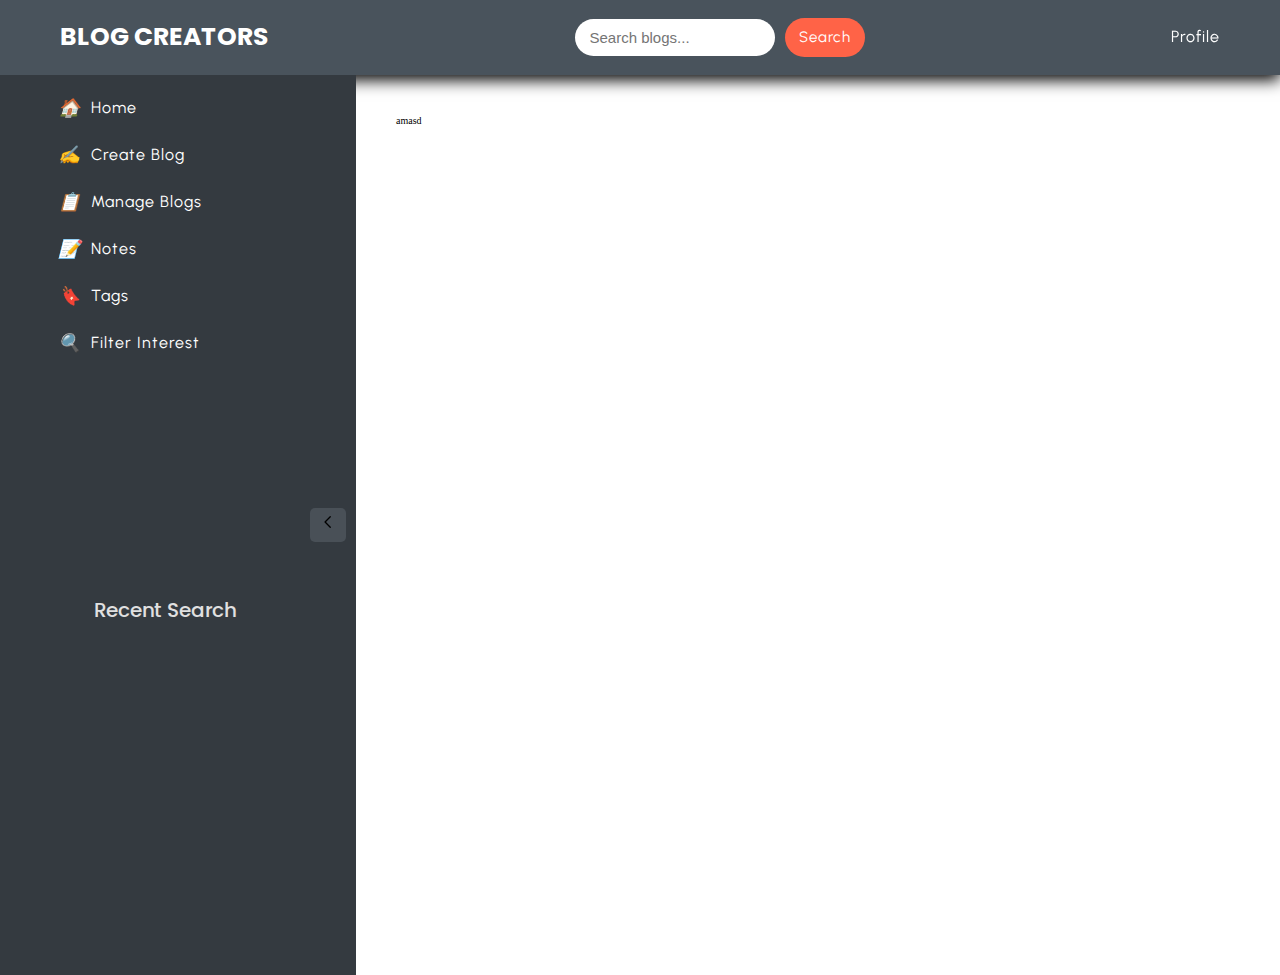
==== createBlog.html @ 75eca414 "Have to work on Blog creation page for making user to create their blog." ====
<!DOCTYPE html>
<html lang="en">
<head>
    <meta charset="UTF-8">
    <meta name="viewport" content="width=device-width, initial-scale=1.0">
    <title>Document</title>
    <link rel="stylesheet" href="style.css">

    <link rel="preconnect" href="https://fonts.googleapis.com">
    <link rel="preconnect" href="https://fonts.gstatic.com" crossorigin>
    <link href="https://fonts.googleapis.com/css2?family=Amaranth:ital,wght@0,400;0,700;1,400;1,700&family=Jaini+Purva&family=Kaushan+Script&family=Poppins:ital,wght@0,100;0,200;0,300;0,400;0,500;0,600;0,700;0,800;0,900;1,100;1,200;1,300;1,400;1,500;1,600;1,700;1,800;1,900&family=Urbanist:ital,wght@0,100..900;1,100..900&display=swap" rel="stylesheet">

</head>
<body>

    <!-- header section start -->
    <header class="header">
        <div class="container flex">

            <h1 class="logo">Blog Creators</h1>
            <div class="search-container">
                <input type="text" placeholder="Search blogs..." id="search-bar">
                <button type="button" class="search-btn">Search</button>
            </div>
            
            <div class="profile">
                <a href="#profile">Profile</a>
                <div class="dropdown">
                    <a href="#settings">Settings</a>
                    <a href="#logout">Logout</a>
                </div>
            </div>
        
        </div>
    </header>
    <!-- header section end -->



    <!-- sidebar menu start here -->

    <article class="article-wrapper flex">

        <!-- left sidebar menu layout -->
        <section id="sidebar-wrapper" class="flex">
            <div id="sidebar" class="flex container sidebar-active">
                <ul id="tab-list">
                    <li><i class="icon">🏠</i><a href="./index.html">Home</a></li>
                    <li><i class="icon">✍️</i><a href="./createBlog.html">Create Blog</a></li>
                    <li><i class="icon">📋</i><a href="#manage-blogs">Manage Blogs</a></li>
                    <li><i class="icon">📝</i><a href="#notes">Notes</a></li>
                    <li><i class="icon">🔖</i><a href="#tags">Tags</a></li>
                    <li id="interest"><i class="icon">🔍</i><a >Filter Interest</a></li>
                </ul>
                <div class="recent-search flex">
                    <h2 class="search-data">Recent Search</h2>
                    <ul class="search-result">
                        <!-- <li>
                            <p>Lorem ipsum dolor sit amet consectetur adipisicing elit. Ut, numquam?</p>
                        </li>
                        <li>
                            <p>Lorem ipsum dolor sit amet consectetur adipisicing elit. Ut, numquam?</p>
                        </li>
                        <li>
                            <p>Lorem ipsum dolor sit amet consectetur adipisicing elit. Ut, numquam?</p>
                        </li>
                        <li>
                            <p>Lorem ipsum dolor sit amet consectetur adipisicing elit. Ut, numquam?</p>
                        </li>
                        <li>
                            <p>Lorem ipsum dolor sit amet consectetur adipisicing elit. Ut, numquam?</p>
                        </li>
                        <li>
                            <p>Lorem ipsum dolor sit amet consectetur adipisicing elit. Ut, numquam?</p>
                        </li> -->
                    </ul>
                </div>
            </div>
            
            <button id="toggle-btn" class="toggle-active"><img src="./Images/menuIcon.svg" alt="" id="toggle-active-img"></button>
        </section>
        <!-- left sidebar menu layout end -->
        

        <!-- Blog Creation Editor layout start here -->
        <section id="right-sidebar-wrapper" class="container">
            amasd
        </section>
        <!-- Blog Creation Editor layout end here -->

        
        
    </article>
    
    <!-- sidebar menu end here -->
 
    <script src="script.js"></script>
</body>
</html>
---- style.css ----
/* Base Rule */
* {
    margin: 0;
    padding: 0;
    box-sizing: border-box;
}

html {
    font-size: 62.5%;
}

.container {
    margin:  0 4rem;
}

h1,
h2,
h3,
h4,
h5,
h6 {
  font-family: "Poppins", sans-serif;
}

p,
li,
a,
label,
button, 
span {
  font-family: "Urbanist", sans-serif;
  font-size: 1.6rem;
  letter-spacing: 0.1rem;
  font-weight: 400;
  line-height: 1.5;
}

a {
    text-decoration: none;
    color: white;
}

li {
    list-style: none;
}

/* base rule end here */


/* website theme start here */

/* website theme end here */


/* Layout start Here */
.flex {
    display: flex;
}
.grid {
    display: grid;
}
.grid-two--cols {
    grid-template-columns: repeat(2, 1fr);
}
/* Layout End Here */



/* resuable CSS start here */
/* resuable CSS end here */




/* Header Css start */
.header {
    background-color: #49535c;
    box-shadow: rgba(0, 0, 0, 1) 0px 5px 15px;

    & .container {
        justify-content: space-between;
        align-items: center;
        padding: 1.8rem 2rem;
        color: #fff;
        
        & .logo {
           font-size: 2.5rem;
           font-weight: 700;
           text-transform: uppercase;
        }
        & .search-container {
            display: flex;
            align-items: center;
            gap: 1rem;
        }
        & #search-bar {
            padding: 1rem 1.5rem;
            border-radius: 2rem;
            border: none;
            width: 20rem;
            font-size: 1.5rem;
        }
        & .search-btn {
            padding: 0.8rem 1.4rem;
            background-color: #ff6347;
            color: white;
            border: none;
            border-radius: 2rem;
            cursor: pointer;
            font-size: 1.5rem;
            transition: all 0.3s ease;

            &:hover {
                background-color: #e55347;
            }
        }
        
        & .profile {
            position: relative;
            transition: all 0.3s ease;
            z-index: 1;
            &:hover .dropdown {
                transition: all 0.3s ease;
                display: block;
            }
            & .dropdown {
                display: none;
                position: absolute;
                right: 0;
                top: 100%;
                background-color: #fff;
                color: #000;
                box-shadow: 0 4px 6px rgba(0, 0, 0, 0.1);
                border-radius: 5px;
                overflow: hidden;
                transition: all 0.3s ease;
        
                & a {
                    display: block;
                    padding: 10px;
                    text-decoration: none;
                    color: #343a40;
                    transition: all 0.3s ease;
                    &:hover {
                        background-color: #e9ecef;
                    }
                }
            }
        }
    }
}

/* Header Css end */




/* popup stype start */
.popUp-wrapper .overlay {
    position: fixed;
    top: 0;
    left: 0;
    width: 100%;
    height: 100%;
    background: rgba(0, 0, 0, 0.5);
    z-index: 3;
}

.popUp-wrapper .filter-popup {
    position: fixed;
    top: 50%;
    left: 50%;
    transform: translate(-50%, -50%);
    background: #fff;
    box-shadow: 0 4px 6px rgba(0, 0, 0, 0.2);
    border-radius: 8px;
    width: 90%;
    max-width: 40rem;
    z-index: 4;
    padding: 2rem;
    display: flex;
    flex-direction: column;
    gap: 1rem;
    align-items: center;
    justify-content: center;


    & .close-btn {
        position: absolute;
        top: 10px;
        right: 1rem;
        background: #dadada;
        padding: 0.4rem 1rem;
        line-height: 1;
        border: none;
        font-size: 2rem;
        font-weight: bold;
        cursor: pointer;
        color: #333;
        border-radius: 7px;
    
        &:hover {
            color: #ff0000;
            transform: scale(1.1);
            transition: all 0.2s, transform 0.2s;
        }
    }
    

    & h2 {
        margin-bottom: 0.4rem;
        color: #333;
        font-size: 2rem;
        text-align: center;
    }

    & ul {
        list-style: none;
        padding: 0;
        margin: 0;
        display: flex;
        flex-wrap: wrap;
        gap: 10px;
        justify-content: center;

        & li {
            background-color: #007bff;
            color: #ffffff;
            background-color: #dbedff;
            color: #333333;
            padding: 1rem 1.5rem;
            border-radius: 2rem;
            cursor: pointer;
            transition: background-color 0.3s;

            &:hover {
                background-color: #0056b3;
                color: white;
            }

            & input[type="checkbox"] {
                position: absolute;
                opacity: 0;
                pointer-events: none;
                cursor: pointer;
            }    
            
            & input , label {
                cursor: pointer;
            }
        }
    }

    & #filter-btn {
        padding: 0.6rem 1.5rem;
        border: none;
        border-radius: 0.6rem;
        background-color: #ff6347;
        color: white;
        font-weight: 500;
        font-size: 1.7rem;
        margin-top: 2rem;
        cursor: pointer;
        transition: all 0.2s ease;

        &:hover {
            background-color: #e55347;
            transform: scale(0.9);
        }
    }
}

/* popup stype end */




/* sidebar style start here */

/* left sidebar style */
.article-wrapper {
    position: relative
}
.article-wrapper #sidebar-wrapper {
    align-items: center;
    gap: 1rem;
    background-color: #343a40;
    width: fit-content;
    padding: 2rem 1rem 2rem 0;
    min-height: 100vh;
    max-height: 100vh;
    position: sticky;
    top: 0;

    & #toggle-btn {
        align-self: center;
        background-color: #495057;
        color: #fff;
        border: none;
        padding: 5px 10px;
        cursor: pointer;
        border-radius: 5px;
        margin-left: 1rem;

        & img {
            rotate: 90deg;
        }
    }
}

#sidebar  {
    width: 250px;
    height: 100vh;
    flex-direction: column;
    gap: 2rem;
    color: #fff;
    display: flex;
    padding: 10px;
    transition: all 0.3s ease;
    margin-right: 0;

    & #tab-list {
        list-style: none;
        padding: 0;
        margin: 0;
        flex-grow: 1;
        
        & li{
            padding: 1rem 0.8rem;
            border-radius: 5px;
            transition: all 0.3s ease;
            display: flex;
            align-items: center;
            cursor: pointer;
            &:hover {
                background-color: #495057;
            }
            & a {
                text-decoration: none;
                color: #fff;
                margin-left: 10px;
            }
            & i {
                font-size: 18px;
            }
        }
    }
}

.recent-search {
    flex-direction: column;

    & .search-data {
        color: #e0e0e0;
        font-size: 2rem;
        font-weight: 500;
        text-align: center;
        margin-bottom: 1rem;
    }
    & .search-result {
        display: flex;
        flex-direction: column;
        gap: 1rem;
        color: white;
        overflow: auto;
        width: 100%;
        height: 33rem;

        & li {
            list-style: circle;
            padding-right: 2rem;
            color: #bababa;
        }
    }
}
/* left sidebar style end */


/* right sidebar style  */
.article-wrapper #right-sidebar-wrapper #preview-card-wrapper {
    flex-direction: column;
    align-items: center;
    gap: 2.5rem;
}
.article-wrapper #right-sidebar-wrapper {
    padding-top: 4rem;
    display: flex;
    align-items: start;
    justify-content: center;

    & #blog-preview-card {
        grid-template-columns: 1fr 0.4fr;
        max-width: 75%;
        place-items: center;
        padding: 2rem 3rem 1rem;
        margin-bottom: 1rem;
        /* background-color: #ebebeb; */
        background-color: white;
        border-radius: 1rem;
        gap: 1rem;
        box-shadow: rgba(50, 50, 93, 0.25) 0px 2px 5px -1px, rgba(0, 0, 0, 0.3) 0px 1px 3px -1px;

        & .blog-content-wrapper {
            flex-direction: column;
            justify-self: start;

            & #author-profile {
                align-items: center;
                gap: 1rem;
                & #author-image {
                    width: 2rem;
                    aspect-ratio: 1;
                    height: 2rem;
                    border-radius: 50%;
                    background-color: yellow;
                }
                & #authorName {
                    font-size: 1.2rem;
                    color: #707070;
                }
            }

            & #blog-heading {
                font-size: 3rem;
                font-weight: 800;
                margin-bottom: 1rem;
            }

            & #sub-heading {
                color: #333333;
                font-weight: 600;
            }

            & #blog-footer {
                margin-top: 3rem;
                color: #333333;
                gap: 3rem;
                text-transform: capitalize;

                & .publish-date {

                } 
                & .reachStats {
                    display: flex;
                    gap: 1.5rem;
                }
            }
        }

        & figure {
            width: 100%;
            justify-self: end;

            & img {
                width: 100%;
            }
        }
    }
}
/* right sidebar style end */


/* sidebar style end here */
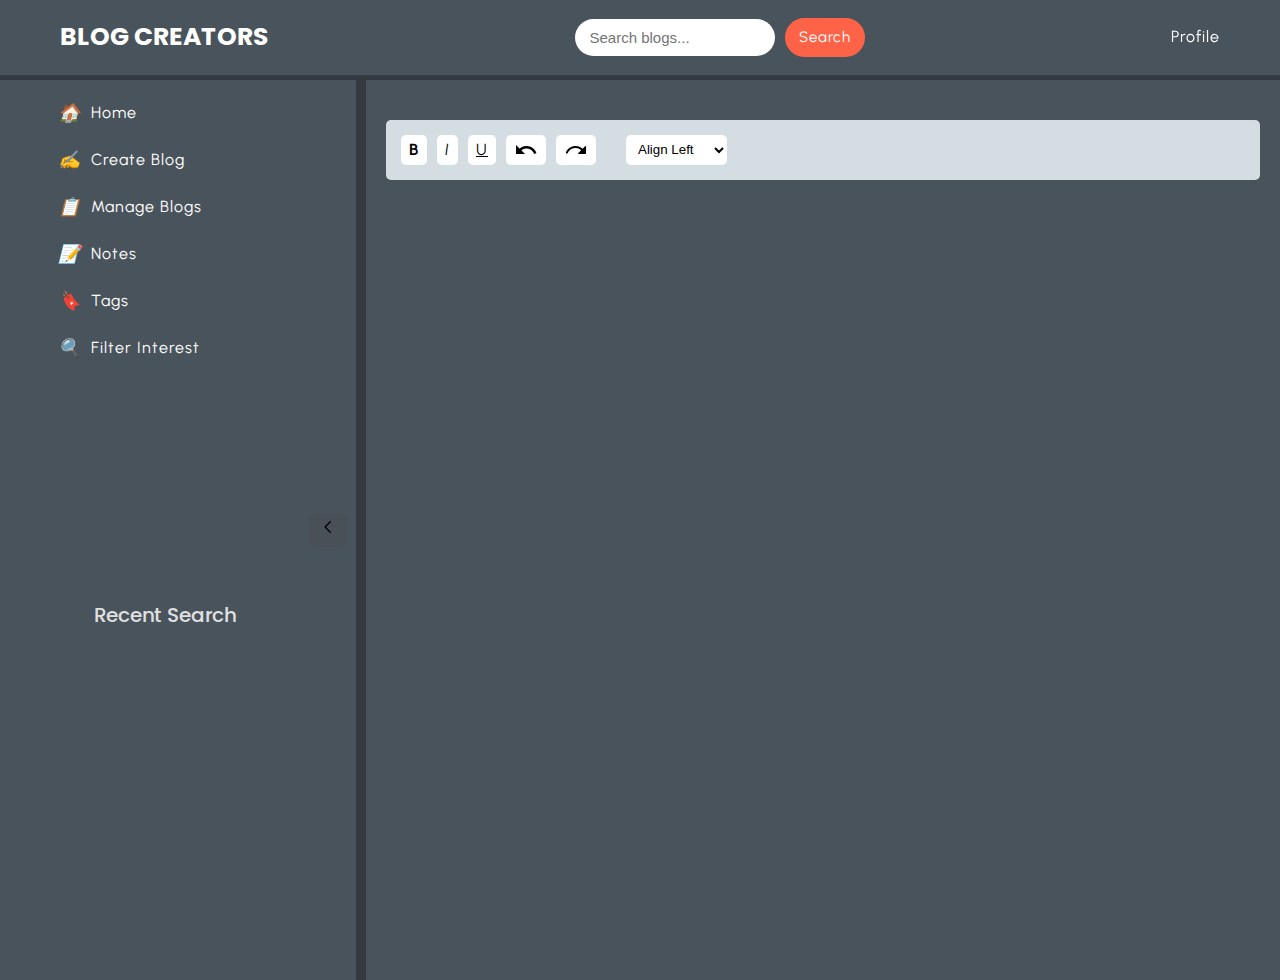
==== commit fc821def: "create blog text editor work started" ====
--- a/createBlog.html
+++ b/createBlog.html
@@ -83,8 +83,24 @@
         
 
         <!-- Blog Creation Editor layout start here -->
-        <section id="right-sidebar-wrapper" class="container">
-            amasd
+        <section id="right-sidebar-wrapper" class="createBlog">
+            <div id="toolbar-wrapper" class="flex">
+                <div id="toolbar-buttons" class="flex">
+                    <button class="toolbar-btn" id="bold"><b>B</b></button>
+                    <button class="toolbar-btn" id="italic"><i>I</i></button>
+                    <button class="toolbar-btn" id="underline"><u>U</u></button>
+                    <button class="toolbar-btn" id="undo"><img src="./Images/icons8-undo-24.png" alt=""></button>
+                    <button class="toolbar-btn" id="redo"><img src="./Images/icons8-redo-24.png" alt=""></button>
+                </div>
+                <div class="align-blogText">
+                    <select class="toolbar-btn">
+                        <option value="left">Align Left</option>
+                        <option value="center">Center</option>
+                        <option value="right">Align Right</option>
+                        <option value="justify">Justify</option>
+                      </select>
+                </div>
+            </div>
         </section>
         <!-- Blog Creation Editor layout end here -->
 
--- a/style.css
+++ b/style.css
@@ -67,6 +67,15 @@
 
 
 /* resuable CSS start here */
+.toolbar-btn {
+    background-color: white;
+    padding: 0.3rem 0.8rem;
+    border: none;
+    border-radius: 5px;
+    cursor: pointer;
+    width: fit-content;
+    height: 3rem;
+}
 /* resuable CSS end here */
 
 
@@ -279,18 +288,21 @@
 
 /* left sidebar style */
 .article-wrapper {
-    position: relative
+    position: relative;
+    background-color: #343a40;
+    gap: 1rem;
 }
 .article-wrapper #sidebar-wrapper {
     align-items: center;
     gap: 1rem;
-    background-color: #343a40;
+    background-color: #49535c;
     width: fit-content;
     padding: 2rem 1rem 2rem 0;
     min-height: 100vh;
     max-height: 100vh;
     position: sticky;
-    top: 0;
+    top: 2rem;
+    margin-top: 0.5rem;
 
     & #toggle-btn {
         align-self: center;
@@ -459,10 +471,37 @@
 }
 /* right sidebar style end */
 
-
 /* sidebar style end here */
 
 
 
-
-
+/* Create blog tab style start : style for text editor */
+.createBlog {
+    background-color: #49535c;
+    height: 100vh;
+    width: 100%;
+    margin-top: 0.5rem;
+    padding: 2rem;
+
+    & #toolbar-wrapper {
+        height: fit-content;
+        width: 100%;
+        background-color: #d4dee2;
+        padding: 1.5rem;
+        border-radius: 0.5rem;
+        align-items: center;
+        gap: 3rem;
+
+        & #toolbar-buttons {
+            gap: 1rem;
+            
+            & #redo, #undo{
+                display: flex;
+                align-items: center;
+                justify-content: center;
+            }
+        }
+    }
+}
+/* Create blog tab style end : style for text editor */
+
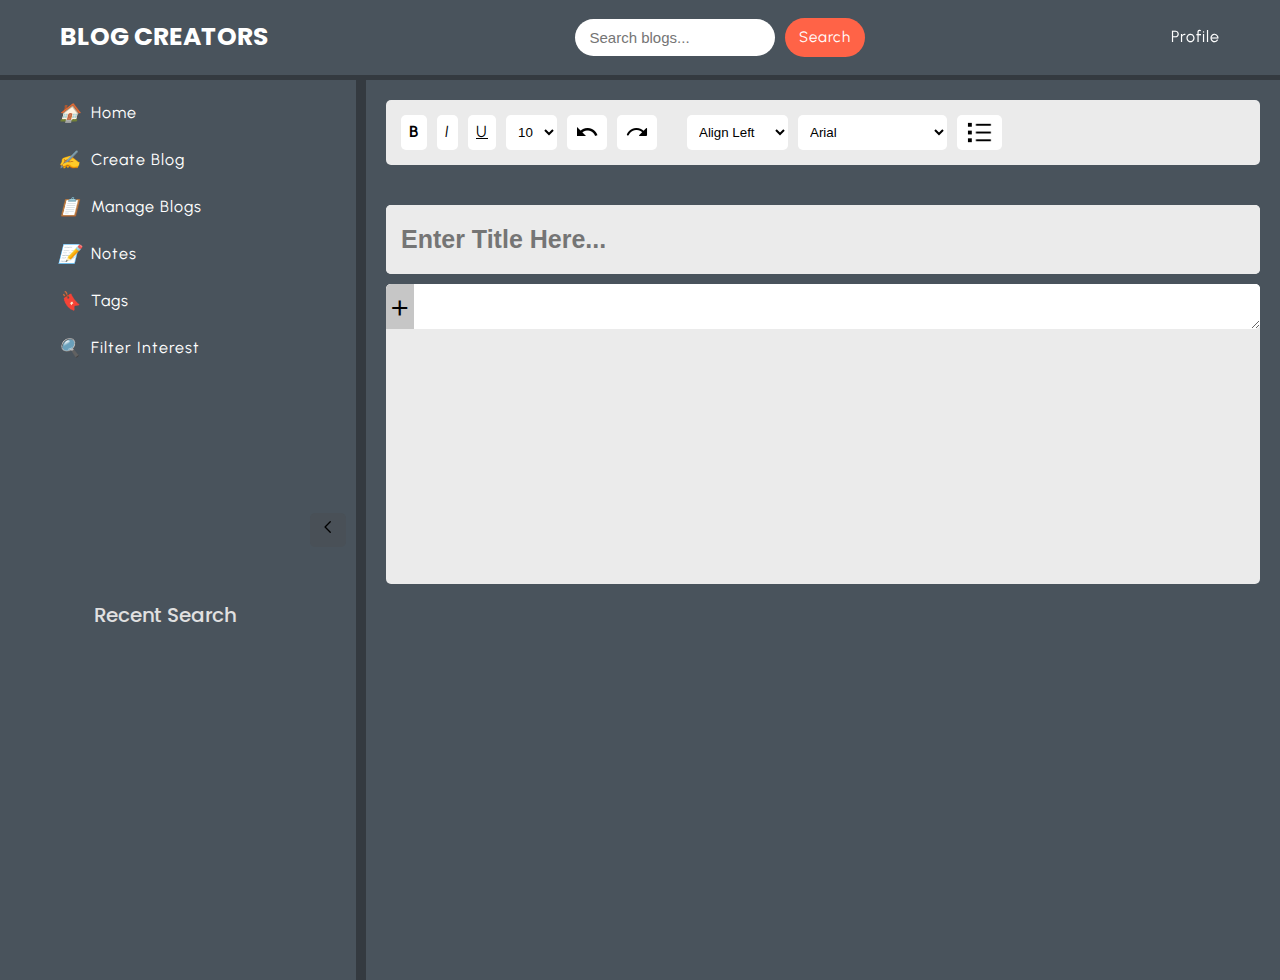
==== commit 216eb2b4: "Have to work on textArea interface." ====
--- a/createBlog.html
+++ b/createBlog.html
@@ -83,24 +83,70 @@
         
 
         <!-- Blog Creation Editor layout start here -->
-        <section id="right-sidebar-wrapper" class="createBlog">
+        <section class="createBlog flex">
+            
             <div id="toolbar-wrapper" class="flex">
                 <div id="toolbar-buttons" class="flex">
                     <button class="toolbar-btn" id="bold"><b>B</b></button>
                     <button class="toolbar-btn" id="italic"><i>I</i></button>
                     <button class="toolbar-btn" id="underline"><u>U</u></button>
+                    <select name="fontSize" id="font" class="toolbar-btn">
+                        <option value="10">10</option>
+                        <option value="10">12</option>
+                        <option value="10">14</option>
+                        <option value="10">16</option>
+                        <option value="10">18</option>
+                        <option value="10">20</option>
+                        <option value="10">22</option>
+                        <option value="10">24</option>
+                        <option value="10">26</option>
+                        <option value="10">28</option>
+                        <option value="10">30</option>
+                        <option value="10">32</option>
+                        <option value="10">34</option>
+                        <option value="10">36</option>
+                        <option value="10">38</option>
+                        <option value="10">40</option>
+                        <option value="10">42</option>
+                        <option value="10">44</option>
+                        <option value="10">46</option>
+                        <option value="10">48</option>
+                        <option value="10">50</option>
+                    </select>
                     <button class="toolbar-btn" id="undo"><img src="./Images/icons8-undo-24.png" alt=""></button>
                     <button class="toolbar-btn" id="redo"><img src="./Images/icons8-redo-24.png" alt=""></button>
                 </div>
-                <div class="align-blogText">
+                <div class="align-blogText flex">
                     <select class="toolbar-btn">
                         <option value="left">Align Left</option>
                         <option value="center">Center</option>
                         <option value="right">Align Right</option>
                         <option value="justify">Justify</option>
-                      </select>
+                    </select>
+                    <select class="toolbar-btn" id="font-family">
+                        <option value="Arial">Arial</option>
+                        <option value="Times New Roman">Times New Roman</option>
+                        <option value="Courier New">Courier New</option>
+                        <option value="Verdana">Verdana</option>
+                    </select>
+                    <button class="toolbar-btn" id="undo"><img src="./Images/icons8-list-30.png" alt=""></button>
+
+                   
                 </div>
             </div>
+
+            <div id="blog-titleSection" class="flex">
+                <input type="text" name="title" id="titleInput" placeholder="Enter Title Here...">
+            </div>
+
+            <div id="blog-contentSection">
+                <div class="flex" id="textLine">
+                    <button id="plusIcon">+</button>
+                    <!-- <p id="blogTextContent"><input type="text"></p> -->
+                    <textarea id="blogTextContent"></textarea>
+                </div>
+            </div>
+
         </section>
         <!-- Blog Creation Editor layout end here -->
 
--- a/style.css
+++ b/style.css
@@ -74,7 +74,7 @@
     border-radius: 5px;
     cursor: pointer;
     width: fit-content;
-    height: 3rem;
+    height: 3.5rem;
 }
 /* resuable CSS end here */
 
@@ -482,15 +482,19 @@
     width: 100%;
     margin-top: 0.5rem;
     padding: 2rem;
+    align-items: start;
+    justify-content: start;
+    flex-direction: column;
 
     & #toolbar-wrapper {
         height: fit-content;
         width: 100%;
-        background-color: #d4dee2;
+        background-color: #ebebeb;
         padding: 1.5rem;
         border-radius: 0.5rem;
         align-items: center;
         gap: 3rem;
+        margin-bottom: 4rem;
 
         & #toolbar-buttons {
             gap: 1rem;
@@ -501,6 +505,86 @@
                 justify-content: center;
             }
         }
+        
+        & .align-blogText {
+            gap: 1rem;
+            
+            & .toolbar-btn img {
+                width: 100%;
+                height: 100%;
+            }
+        }
+    }
+
+    & #blog-titleSection {
+        align-items: start;
+        width: 100%;
+        background-color: #ebebeb;
+        border-radius: 5px;
+
+        & input{
+            width: 100%;
+            font-size: 2.5rem;
+            padding: 2rem 1.5rem;
+            outline: none;
+            background-color: #ebebeb;
+            color: black;
+            border: none;
+            border-radius: 5px;
+            font-weight: 700;
+        }
+    }
+
+    & #blog-contentSection {
+        width: 100%;
+        min-height: 30rem;
+        background-color: #ebebeb;
+        border-radius: 5px;
+        margin-top: 1rem;
+
+        & #textLine {
+            background-color: white;
+            width: 100%;
+            align-items: start;
+            /* height: 4rem; */
+            border-radius: inherit;
+            
+            & button {
+                border: none;
+                outline: none;
+                width: fit-content;
+                height: 100%;
+                font-size: 3rem;
+                display: flex;
+                align-items: center;
+                justify-content: center;
+                padding: 0 0.5rem;
+                background: #c6c6c6;
+                cursor: pointer;
+                border-top-left-radius: inherit;
+            }
+
+            & #blogTextContent {
+                width: 100%;
+                height: 100%;
+                border-radius: inherit;
+                min-height: 4.5rem;
+                border: none;
+                outline: none;
+                
+                & input {
+                    width: 100%;
+                    height: 100%;
+                    outline: none;
+                    padding: 1rem 1.5rem;
+                    font-size: 1.7rem;
+                    font-weight: 300;
+                    border: none;
+                    border-radius: inherit;
+                    
+                }
+            }
+        }
     }
 }
 /* Create blog tab style end : style for text editor */
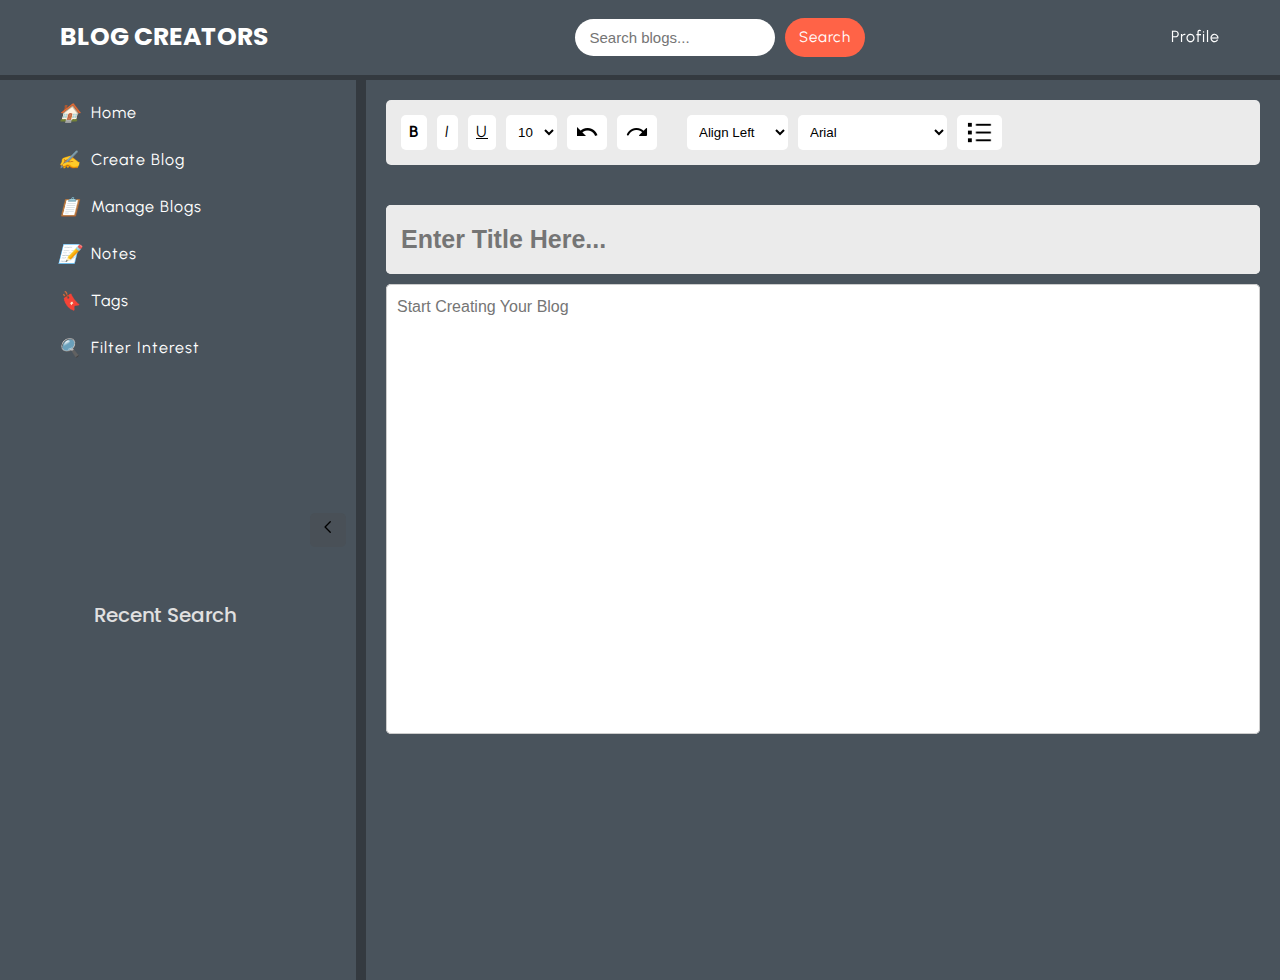
==== commit d34b5be7: "style for textarea done. Now have to position the upload files for image uploading and have to add f" ====
--- a/createBlog.html
+++ b/createBlog.html
@@ -140,11 +140,7 @@
             </div>
 
             <div id="blog-contentSection">
-                <div class="flex" id="textLine">
-                    <button id="plusIcon">+</button>
-                    <!-- <p id="blogTextContent"><input type="text"></p> -->
-                    <textarea id="blogTextContent"></textarea>
-                </div>
+                <textarea id="contentInput" placeholder="Start Creating Your Blog"></textarea>
             </div>
 
         </section>
--- a/style.css
+++ b/style.css
@@ -537,55 +537,38 @@
 
     & #blog-contentSection {
         width: 100%;
-        min-height: 30rem;
         background-color: #ebebeb;
         border-radius: 5px;
         margin-top: 1rem;
 
-        & #textLine {
-            background-color: white;
+        display: flex;
+        align-items: center;
+        justify-content: center;
+
+        & #contentInput {
             width: 100%;
-            align-items: start;
-            /* height: 4rem; */
-            border-radius: inherit;
-            
-            & button {
-                border: none;
-                outline: none;
-                width: fit-content;
-                height: 100%;
-                font-size: 3rem;
-                display: flex;
-                align-items: center;
-                justify-content: center;
-                padding: 0 0.5rem;
-                background: #c6c6c6;
-                cursor: pointer;
-                border-top-left-radius: inherit;
-            }
-
-            & #blogTextContent {
-                width: 100%;
-                height: 100%;
-                border-radius: inherit;
-                min-height: 4.5rem;
-                border: none;
-                outline: none;
-                
-                & input {
-                    width: 100%;
-                    height: 100%;
-                    outline: none;
-                    padding: 1rem 1.5rem;
-                    font-size: 1.7rem;
-                    font-weight: 300;
-                    border: none;
-                    border-radius: inherit;
-                    
-                }
-            }
-        }
-    }
-}
-/* Create blog tab style end : style for text editor */
-
+            min-height: 45rem;
+            max-height: max-content;
+            padding: 1rem;
+            font-size: 1.6rem;
+            font-family: Arial, sans-serif;
+            line-height: 1.5;
+            border: 1px solid #ccc;
+            border-radius: 5px;
+            outline: none;
+            resize: none; 
+            overflow-y: scroll; 
+            overflow-x: hidden; 
+            box-sizing: border-box;
+            scrollbar-width: none; 
+            -ms-overflow-style: none;
+        }
+        
+    }
+    & #blog-contentSection::-webkit-scrollbar {
+        width: 0; 
+        height: 0; 
+    }
+    
+}
+
